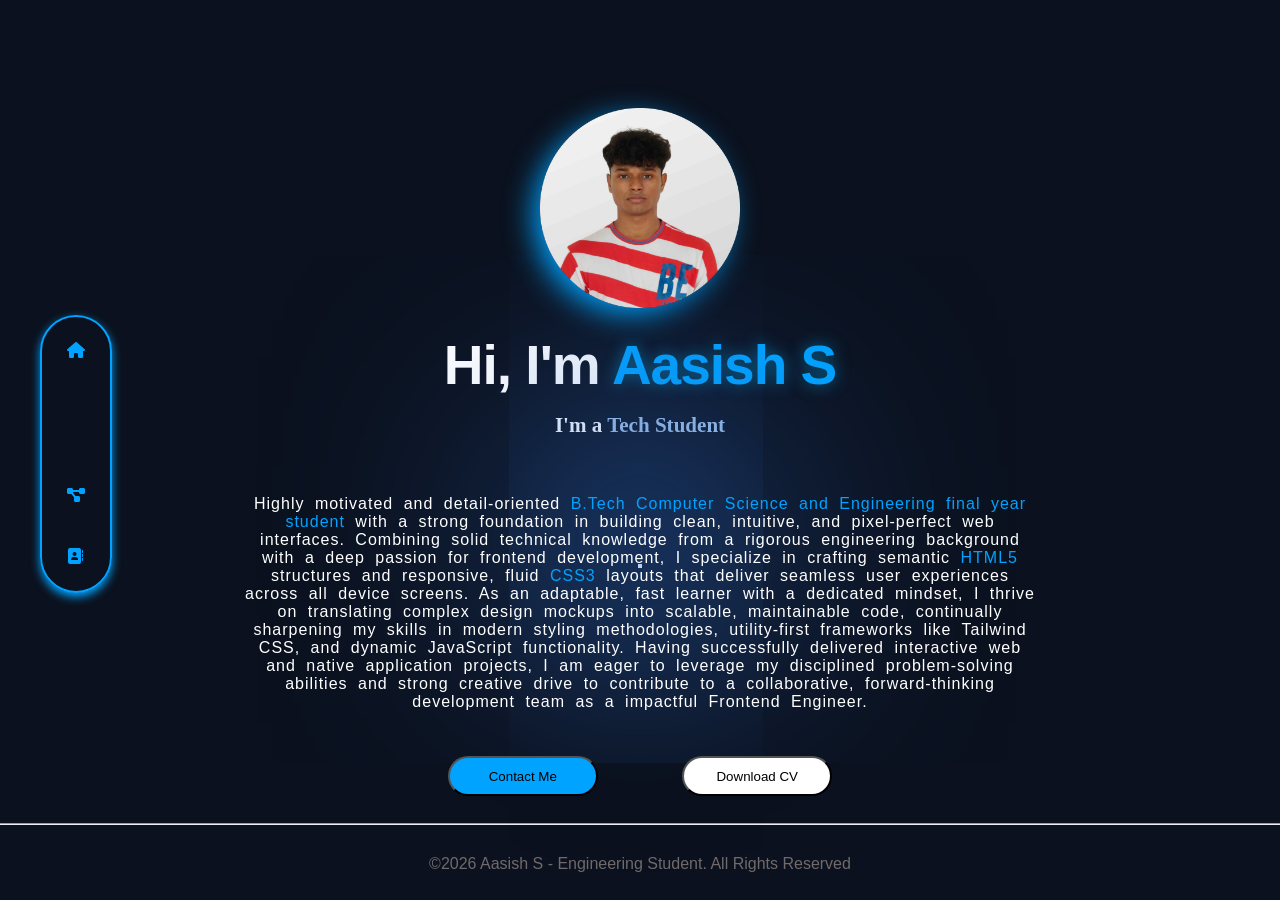
==== index.html @ 371acff0 "index" ====
<!DOCTYPE html>
<html>
    <link rel="stylesheet" href="style.css">
    <head>
        <title>Portfolio</title>
        <link rel="stylesheet" href="https://cdnjs.cloudflare.com/ajax/libs/font-awesome/4.7.0/css/font-awesome.min.css">
        <link rel="stylesheet" href="https://cdn-uicons.flaticon.com/uicons-regular-rounded/css/uicons-regular-rounded.css">
        <link rel="stylesheet"
      href="https://cdnjs.cloudflare.com/ajax/libs/font-awesome/6.7.2/css/all.min.css">
    </head>
    <body>
        <meta name="viewport" content="width=device-width, initial-scale=1.0">
        <div class="blue-effect">
            <h1></h1>
        </div>
        <div class="profile-pic">
            <img src="My Pic.png" alt="">      
        </div>
        <div class="name-box">
            <h1>Hi, I'm <span class="text-name">Aasish S</span></h1>
        </div>
        <div class="bio-main">
            <h3>I'm a <span class="tech-student">Tech Student</span></h3>
        </div>
        <div class="para-main">
           <p  style="text-align: center;">Highly motivated and detail-oriented <span>B.Tech Computer Science and Engineering final year student</span> with a strong foundation in building clean, intuitive, and pixel-perfect web interfaces. Combining solid technical knowledge from a rigorous engineering background with a deep passion for frontend development, I specialize in crafting semantic <span>HTML5</span> structures and responsive, fluid <span>CSS3</span> layouts that deliver seamless user experiences across all device screens. As an adaptable, fast learner with a dedicated mindset, I thrive on translating complex design mockups into scalable, maintainable code, continually sharpening my skills in modern styling methodologies, utility-first frameworks like Tailwind CSS, and dynamic JavaScript functionality. Having successfully delivered interactive web and native application projects, I am eager to leverage my disciplined problem-solving abilities and strong creative drive to contribute to a collaborative, forward-thinking development team as a impactful Frontend Engineer.</p>
        </div>
        <div class="nav-border">            
            <nav class="nav-link">
                <ul>
                    <li><a href="index.html"><i class="fa fa-home"></i></a></li>
                    <br></br>
                    <li><a href="about.html"><i class="fi fi-rr-info"></i></a></li>
                    <br></br>
                    <li><a href="skills.html"><i class="fi fi-rr-settings-sliders"></i></a></li>
                    <br></br>
                    <li><a href="projects.html"><i class="fa-solid fa-diagram-project"></i></a></li>
                    <br></br>
                    <li><a href="contact.html"><i class="fa-solid fa-address-book"></i></a></li>
                </ul>
            </nav>
        </div>
        <div class="home-btn">
            <a href="contact.html"><button class="contact-btn">Contact Me</button></a>
            <a href="CV.pdf" download="CV"><button class="CV-btn">Download CV</button></a>
        </div>
        
    </body>
    <footer>
        <hr class="footer-line">
        <p class="footer-p">©2026 Aasish S - Engineering Student. All Rights Reserved</p>
        <div class="footer-buttons">
            <a href="https://www.linkedin.com/in/aasish-s-b4b82b417/">
                <button class="footer-linkedin">
                    <img src="https://i.pinimg.com/1200x/f4/85/88/f48588a07aef40e7153461f6999df64c.jpg" alt="" width="40px"> 
                </button>
            </a>
            <a href="https://github.com/aasish-s2004">
                <button class="footer-github">
                    <img src="https://i.pinimg.com/736x/b6/ec/19/b6ec19ceacb23390aa66d2f101d0ddf6.jpg" alt="" width="37px"> 
                </button>
            </a>
        </div>
    </footer>
</html>
---- style.css ----
*{
    margin: 0%;
    padding: 0%;
    box-sizing: border-box;
}
body{
    background-color: #0b111e;
    color: #ffffff;
    font-family: sans-serif;
    height: 100vh;
    display: flex;
    flex-direction: column;
    justify-content: center;
    align-items: center;
    gap: 1rem;
}
.profile-pic{
    width: 200px;
    height: 200px;
    display: flex;
    justify-content: center;
    position: absolute;
    top: 12%;
    border-radius: 150px;
    box-shadow: #00a3ff -9px 8px 30px -3px;
}
.text-name{
    color: #00a3ff;
    text-shadow: 0 0 15px rgba(0, 163, 225, 0.6);
}
.name-box h1{
    font-size: 55px;
    letter-spacing: -1px;
}
.bio-main{
    font-family: 'Segoe UI';
    font-size: large;
    padding-bottom: 10px;
    margin-bottom: 100px;
}
.tech-student{
    color: #A2C2E8;
}
.para-main{
    position: absolute;
    font-size: 16px;
    top: 55%;
    display: flex;
    width: 800px;
     letter-spacing: 1px;
    word-spacing: 5px;

}
.para-main span{
    color: #00a3ff;
}
.home-btn{
    position: absolute;
    top: 84%;
    
}
.home-btn button{
    transition: 0.2s 0.2s;
}
.home-btn button:hover{
     filter: brightness(1.2);
    transform: scale(1.05);
    cursor: pointer;
}
.contact-btn{
    width: 150px;
    height: 40px;
    background-color: #00a3ff;
    border-radius: 40px;
}
.CV-btn{
       width: 150px;
    height: 40px;
    background-color: #ffffff;
    border-radius: 40px;
    margin-left: 80px;
}
.nav-link{
    position: fixed;
    left: 40px;
    top: 35%;
    border: 2px solid #00a3ff;
    text-decoration: none;
    list-style: none;
    border-radius: 50px;
    padding: 25px;
    box-shadow: 0px 4px 10px #00a3ff;
    transition: 0.1s 0.1s;
}
.nav-link:hover{
    filter: brightness(1.2);
    transform: scale(1.03);
}
.nav-link a{
    text-decoration: none;
     
}
.nav-link li{
    list-style: none;
    transition: 0.1s 0.1s;
    
}
.nav-link li:hover{
    filter: brightness(1.2);
    transform: scale(1.5);
}
.nav-link i{
    color: #00a3ff;
    
}
.nav-link ul{
    display: flex;
    flex-direction: column;
    gap: 0.2rem;
}
.nav-border{
    border: 2px solid white;
}
.my-skills{
    position: absolute;
    left: 38%;
    top: 5%;
    font-size: 32px;
}
.blue-skills{
    color: #00a3ff ;
}
.skill-para{
    width: 1200px;
    position: absolute;
    left: 38%;
    top: 15%;
    font-size: 20px;
    letter-spacing: 2px;
    word-spacing: 4px;
}
.skill-img{
    position: absolute;
    left: 10%;
     width: 500px;
    height: 600px;
    display: flex;
    justify-content: center;
}
.progress-bar{
    transition: width 0.4s;
    position: absolute;
    left: 38%;
    top: 32%;
    background-image: linear-gradient(145deg ,#101f35 0%, #070d16 100%);
    padding: 30px 30px 30px 30px;
    box-shadow: #2e6cca 1px 2px 8px 4px ;
    border-radius: 30px;
    
}
.progress-bar:hover{
    filter: brightness(1.2);
    transform: scale(1.01);
}
.html-perc{
    padding-left: 1115px;
}
.html-perc-css{
    padding-left: 1134px;
}
.skill-card-2{
    position: absolute;
    top: 66%;
    left: 38%;
    background-image: linear-gradient(145deg ,#101f35 0%, #070d16 100%);
    padding: 30px 1000px 30px 30px;
    box-shadow: #2e6cca 1px 2px 8px 4px ;
    border-radius: 30px;
}
.skill-card-2:hover{
    filter: brightness(1.2);
    transform: scale(1.01);
}
.skill-card-2 h1{
    font-family: 'Times New Roman', Times, serif;
    color: #2e6cca;
}
.skill-box-1{
    background-image: linear-gradient(145deg ,#101f35 0%, #070d16 100%);
    padding: 30px 30px 30px 30px;
    box-shadow: #2e6cca 1px 2px 8px 4px ;
    border-radius: 30px;
    margin-top: 20px;
}
.skill-box-1:hover{
    filter: brightness(1.2);
    transform: scale(1.01);
}
.skill-box-1 img{
    margin-left: 20px;
}
.skill-box-2{
    background-image: linear-gradient(145deg ,#101f35 0%, #070d16 100%);
    padding: 30px 180px 30px 30px;
    box-shadow: #2e6cca 1px 2px 8px 4px ;
    border-radius: 30px;
    position: absolute;
    top: 31%;
    left: 24%;
}
.skill-box-2:hover{
    filter: brightness(1.2);
    transform: scale(1.01);
}
.skill-box-2 ul{
    padding-left: 18px;
}
.skill-box-3{
     background-image: linear-gradient(145deg ,#101f35 0%, #070d16 100%);
    padding: 30px 380px 79px 30px;
    box-shadow: #2e6cca 1px 2px 8px 4px ;
    border-radius: 30px;
    position: absolute;
    top: 31%;
    left: 56%;
}
.skill-box-3:hover{
    filter: brightness(1.2);
    transform: scale(1.01);
}
.skill-box-3 img{
    position: absolute;
    left: 5%;

}
.skill-box-3 p{
    position: absolute;
    left: 16%;
    top: 55%;
}
.about-head{
    font-size: 30px;
    position: absolute;
    top: 5%;
    left: 55%;
    color: #00a3ff;
    text-shadow: 0px 0px 10px ;
}
.about-img{
    position: absolute;
    top: 5%;
    left: 10%;
     border: 1px solid rgba(0, 198, 225, 0.2);
    background-image: linear-gradient(145deg ,#101f35 0%, #070d16 100%);
    padding: 30px 60px 638px 60px;
    box-shadow: #2e6cca 1px 2px 8px 4px ;
    border-radius: 10px;
   
    
}
.about-img:hover{
     filter: brightness(1.2);
    transform: scale(1.05);
}
.about-img img{
    border-radius: 200px;
    box-shadow: #00a3ff -9px 8px 30px -3px;
}
.about-contact{
    position: absolute;
    left: 13%;
    top: 37%;
    font-family: Verdana, Geneva, Tahoma, sans-serif;
    font-size: 13px;
    color: #2e6cca;
}
.about-CV{
       width: 150px;
    height: 40px;
    background-color: #2e6cca;
    border-radius: 40px;
    position: absolute;
    top: 155%;
    left: 25%;
}
.about-CV:hover{
     filter: brightness(1.2);
    transform: scale(1.05);
    cursor: pointer;
}
.para-1{
    width: 600px;
    font-size: 18px;
    position: absolute;
    top: 18%;
    left: 31.5%;
    color: #ffffff;
    text-shadow: none;
    align-content: center;
    background-image: linear-gradient(145deg ,#101f35 0%, #070d16 100%);
    padding: 30px 30px 30px 30px;
    box-shadow: #2e6cca 1px 2px 8px 4px ;
    border-radius: 30px;
    letter-spacing: 0.5px;
    word-spacing: 1px;
    transition: 0.1s 0.1s ;
    
}
.para-1:hover{
     filter: brightness(1.2);
    transform: scale(1.05);
}
.para-2{
    width: 730px;
    font-size: 18px;
    position: absolute;
    top: 18%;
    left: 63%;
    color: #ffffff;
    text-shadow: none;
    align-content: center;
    background-image: linear-gradient(145deg ,#101f35 0%, #070d16 100%);
    padding: 30px 30px 30px 30px;
    box-shadow: #2e6cca 1px 2px 8px 4px ;
    border-radius: 30px;
    letter-spacing: 0.5px;
    word-spacing: 1px;
    transition: 0.1s 0.1s ;
}
.para-2:hover{
     filter: brightness(1.2);
    transform: scale(1.05);
}
.para-3{
    width: 730px;
    font-size: 18px;
    position: absolute;
    top: 65%;
    left: 63%;
    color: #ffffff;
    text-shadow: none;
    align-content: center;
    background-image: linear-gradient(145deg ,#101f35 0%, #070d16 100%);
    padding: 30px 30px 30px 30px;
    box-shadow: #2e6cca 1px 2px 8px 4px ;
    border-radius: 30px;
    letter-spacing: 0.5px;
    word-spacing: 1px;
    transition: 0.1s 0.1s ;
}
.para-3:hover{
     filter: brightness(1.2);
    transform: scale(1.05);
}
.para-blue{
    color: #00a3ff;
    text-decoration: underline;
}
.about-footer{
    position: absolute;
    top: 103%;
}
.snap-shot{
    position: absolute;
    left: 15%;
    top: 22%;
    border: 1px solid rgba(0, 198, 225, 0.2);
    background-image: linear-gradient(145deg ,#101f35 0%, #070d16 100%);
    padding: 30px 180px 550px 180px;
    box-shadow: #2e6cca 1px 2px 8px 4px ;
    transition: 0.2s 0.2s;
    border-radius: 30px;
}
.snap-shot:hover{
    filter: brightness(1.2);
    transform: scale(1.01);
}
.snap-shot button{
    transition: 0.2s 0.2s;
}
.snap-shot button:hover{
     filter: brightness(1.2);
    transform: scale(1.05);
    cursor: pointer;
}
.my-project{
    color: #00a3ff;
    font-size: 50px;
    text-shadow: 0px 0px 15px #2e6cca;
    position: absolute;
    top: 10%;
    left: 45%;
}
.white-project{
    color: #ffffff;
    text-shadow: 0px 0px 15px #ffffff;
}
.img-glr-dis{
    position: fixed;
    left: 43%;
    top: 30%;
    width: 800px;
    
}
.image-gallery{
    font-size: 30px;
    color: #00a3ff;
    border-radius: 250px;
}
.image-gallery img{
    border-radius: 250px;
    padding-top: 5px;
    border: solid #363941;
    box-shadow: 0px 4px 25px #ffffff ;
}
.img-glr-dis{
    position: absolute;
    width: 560px;
    left: 18%;
    top: 65%;
}
.img-glr-dis h2{
    color: #00a3ff;
    font-size: 35px;
    position: absolute;
    left: 26%;
    top: -16%;
}
.img-glr-dis p{
    font-size: 15px;
    color: #A2C2E8;
    font-size: 18px;
    word-spacing: 3px;
    letter-spacing: 1px;
    justify-content: center;
}
.DIS{
    position: absolute;
    left: 55%;
    top: 22%;
     border: 1px solid rgba(0, 198, 225, 0.2);
    background-image: linear-gradient(145deg ,#101f35 0%, #070d16 100%);
    padding: 30px 180px 550px 180px;
    box-shadow: #2e6cca 1px 2px 8px 4px ;
    transition: 0.2s 0.2s;
    border-radius: 30px;
}
.DIS:hover{
    filter: brightness(1.2);
    transform: scale(1.01);
}
.DIS button{
    transition: 0.2s 0.2s;
}
.DIS button:hover{
     filter: brightness(1.2);
    transform: scale(1.05);
    cursor: pointer;
}
.dis-dis{
    position: absolute;
    width: 560px;
    left: 58%;
    top: 65%;
    
}
.DIS-img{
    border-radius: 250px;
    box-shadow: 0px 4px 25px #ffffff ;
}
.DIS-img img{
    border-radius: 250px;
}
.dis-dis h2{
    color: #00a3ff;
    font-size: 35px;
    position: absolute;
    left: 18%;
    top: -15%;
}
.dis-dis p{
    font-size: 15px;
    color: #A2C2E8;
    font-size: 18px;
    word-spacing: 3px;
    letter-spacing: 1px;
    align-content: center;
    
}
.contact-head{
    position: absolute;
    top: 6%;
    font-size: 21px;
    font-family: 'Gill Sans', 'Gill Sans MT', Calibri, 'Trebuchet MS', sans-serif;
     text-shadow: 0px 0px 15px #ffffff;
}
.contact-head span{
    color: #00a3ff;
    text-shadow: 0px 0px 15px #2e6cca;
}
.contact-form{
    position: absolute;
    left: 10%;
    top: 20%;
    border: solid #00a3ff 2px;
    border-radius: 15px;
    box-shadow: 0px 0px 8px #00a3ff;
    padding: 43px;
    width: 1050px;
    height: 700px;
}
.contact-form input{
    width: 950px;
    height: 45px;
    border: solid #00a3ff;
    border-width: 1px;
    border-radius: 8px;
    background-color: #0b111e;
}
.input-statement{
    size: 30px;
    width: 400px;
    height: 100px;
    
}
.contact-form button{
    height: 45px;
    width: 160px;
    border-radius: 30px;
    color: #ffffff;
    background-color: #00a3ff;
    margin: 16px 10px 20px 790px;
}
.contact-form button:hover{
    filter: brightness(1.2);
    transform: scale(1.05);
    cursor: pointer;
}
textarea{
    border: solid #00a3ff 1px;
    background-color: transparent;
    border-radius: 8px;
    color: #706a6a;
    font-size: 16px;
    width: 950px;
    height: 280px;
    padding-left: 20px;
    padding-top: 15px;
}
.map-main{
    position: absolute;
    left: 67.4%;
    top: 20%;
    border: solid #00a3ff 2px;
    box-shadow: #00a3ff 0px 0px 10px;
}
.map-main img{
    transition: 0.2s 0.2s;
}
.map-main img:hover{
    filter: brightness(1.2);
    transform: scale(1.05);
    cursor: pointer;
}
.contact-link-btns{
    position: absolute;
    font-family: 'Segoe UI', Tahoma, Geneva, Verdana, sans-serif;
    font-size: 10px;
    left: 67.4%;
    top: 60%;
    
}
.table-links{
    position: absolute;
    left: 67.4%;
    top: 65%;
    box-shadow: #00a3ff 0px 0px 10px;
}
.table-links img{
    transition: 0.2s 0.2s;
}
.table-links img:hover{
    filter: brightness(1.2);
    transform: scale(1.05);
    cursor: pointer;
}
input{
    color: #ffffff;
    font-size: 18px;
    padding-left: 10px;
}
footer{
    position: absolute;
    top: 95%;
    
}
.footer-line{
    width: 800%;
    position: absolute;
    top: -180% ;
    left: -500%;
    
}
.footer-p{
    color: #706a6a;
}
.footer-linkedin{
    position: absolute;
    left: -185%;
    top: -40%;
    border-radius: 500px;
    background-color: #070d16;
    border: -10px;
}
.footer-linkedin img{
    border-radius: 500px;
    background-color: #070d16;
}
.footer-linkedin:hover{
    filter: brightness(1.2);
    transform: scale(1.05);
    cursor: pointer;
}
.footer-github{
    position: absolute;
    left: -170%;
    top: -40%;
    border-radius: 500px;
    background-color: #070d16;
    border: -10px;
}
.footer-github img{
    border-radius: 500px;
    background-color: #070d16;
}
.footer-github:hover{
    filter: brightness(1.2);
    transform: scale(1.05);
    cursor: pointer;
}
.home-f{
     width: 150px;
    height: 40px;
    background-color: #00a3ff;
    border-radius: 40px;
    position: absolute;
    left: 250%;
    top: -41%;
}
.home-f:hover{
    filter: brightness(1.2);
    transform: scale(1.05);
    cursor: pointer;
}
.project-footer{
    position: absolute;
    top: 120%;
}
.contact-footer{
    position: absolute;
    top: 100%;
}
.skill-footer{
    position: absolute;
    top: 105%;
}
.blue-effect{
    color: #00a3ff;
    box-shadow: #2e6cca 0px 0px 500px 100px;
    position: absolute;
    top: 60%;
}
@media (max-width: 768px) {

    /* ── Body: stack vertically, no centering tricks ── */
    body {
        height: auto;
        min-height: 100vh;
        display: block;
        padding: 70px 16px 100px;
        overflow-x: hidden;
    }

    /* ── Side nav → top bar ── */
    .nav-link {
        position: fixed;
        left: 0;
        top: 0;
        right: 0;
        width: 100%;
        border-radius: 0;
        border: none;
        border-bottom: 2px solid #00a3ff;
        padding: 10px 20px;
        display: flex;
        justify-content: center;
        transform: none;
        box-shadow: 0 2px 10px #00a3ff;
        background-color: #0b111e;
        z-index: 1000;
    }
    .nav-link ul {
        flex-direction: row;
        gap: 28px;
        justify-content: center;
    }
    .nav-link li:hover {
        transform: scale(1.3);
    }
    .nav-link i {
        font-size: 20px;
    }
    .nav-border { display: contents; }

    /* ══════════════════════════════
       HOME PAGE
    ══════════════════════════════ */
    .blue-effect {
        display: none;
    }
    .profile-pic {
        position: relative;
        top: auto;
        width: 160px;
        height: 160px;
        margin: 0 auto 16px;
    }
    .name-box {
        position: relative;
        top: auto;
        text-align: center;
        margin-bottom: 6px;
    }
    .name-box h1 {
        font-size: 32px;
    }
    .bio-main {
        position: relative;
        top: auto;
        text-align: center;
        margin-bottom: 14px;
        font-size: 16px;
    }
    .para-main {
        position: relative;
        top: auto;
        width: 100%;
        font-size: 15px;
        letter-spacing: 0.3px;
        word-spacing: 2px;
        text-align: left;
        margin-bottom: 24px;
    }
    .home-btn {
        position: relative;
        top: auto;
        display: flex;
        justify-content: center;
        gap: 16px;
        margin-bottom: 20px;
    }
    .contact-btn, .CV-btn {
        width: 145px;
        height: 44px;
        font-size: 15px;
    }
    .CV-btn {
        margin-left: 0;
    }

    /* ══════════════════════════════
       ABOUT PAGE
    ══════════════════════════════ */
    .about-head {
        position: relative;
        top: auto;
        left: auto;
        text-align: center;
        font-size: 24px;
        margin-bottom: 16px;
    }
    .about-img {
        position: relative;
        top: auto;
        left: auto;
        width: 100%;
        padding: 20px;
        margin-bottom: 16px;
        text-align: center;
    }
    .about-img img {
        width: 140px;
        height: 140px;
        object-fit: cover;
    }
    .about-contact {
        position: relative;
        top: auto;
        left: auto;
        margin-top: 16px;
        font-size: 12px;
        text-align: left;
    }
    .about-CV {
        position: relative;
        top: auto;
        left: auto;
        margin-top: 14px;
        display: block;
    }
    .para-1, .para-2, .para-3 {
        position: relative;
        top: auto;
        left: auto;
        width: 100%;
        font-size: 14px;
        margin-bottom: 16px;
    }
    .about-footer {
        position: relative;
        top: auto;
        margin-top: 30px;
    }

    /* ══════════════════════════════
       SKILLS PAGE
    ══════════════════════════════ */
    .my-skills {
        position: relative;
        top: auto;
        left: auto;
        font-size: 24px;
        margin-bottom: 10px;
        text-align: center;
    }
    .skill-para {
        position: relative;
        top: auto;
        left: auto;
        width: 100%;
        font-size: 14px;
        letter-spacing: 0.5px;
        word-spacing: 2px;
        margin-bottom: 16px;
    }
    .skill-img {
        position: relative;
        top: auto;
        left: auto;
        width: 100%;
        height: auto;
        justify-content: center;
        margin-bottom: 16px;
    }
    .skill-img img {
        width: 100%;
        max-width: 300px;
        height: auto;
        display: block;
        margin: 0 auto;
    }
    .progress-bar {
        position: relative;
        top: auto;
        left: auto;
        width: 100%;
        margin-bottom: 16px;
    }
    .progress-bar progress {
        width: 100% !important;
    }
    .html-perc, .html-perc-css {
        padding-left: 0;
        float: right;
    }
    .skill-card-2 {
        position: relative;
        top: auto;
        left: auto;
        width: 100%;
        padding: 20px;
        margin-bottom: 16px;
    }
    .skill-box-2 {
        position: relative;
        top: auto;
        left: auto;
        width: 100%;
        padding: 20px;
        margin-top: 16px;
    }
    .skill-box-3 {
        position: relative;
        top: auto;
        left: auto;
        width: 100%;
        padding: 20px;
        margin-top: 16px;
    }
    .skill-box-3 img {
        position: relative;
        left: auto;
    }
    .skill-box-3 p {
        position: relative;
        top: auto;
        left: auto;
        margin-top: 8px;
    }
    .skill-footer {
        position: relative;
        top: auto;
        margin-top: 30px;
    }

    /* ══════════════════════════════
       PROJECTS PAGE
    ══════════════════════════════ */
    .my-project {
        position: relative;
        top: auto;
        left: auto;
        font-size: 28px;
        text-align: center;
        display: block;
        margin-bottom: 20px;
    }
    .snap-shot {
        position: relative;
        top: auto;
        left: auto;
        width: 100%;
        padding: 20px;
        margin-bottom: 12px;
        text-align: center;
    }
    .snap-shot button img,
    .DIS button img {
        width: 100%;
        max-width: 280px;
        height: auto;
        border-radius: 16px;
    }
    .img-glr-dis {
        position: relative;
        top: auto;
        left: auto;
        width: 100%;
        margin-bottom: 24px;
    }
    .img-glr-dis h2 {
        position: relative;
        top: auto;
        left: auto;
        font-size: 22px;
        margin-bottom: 10px;
    }
    .img-glr-dis p {
        font-size: 14px;
    }
    .DIS {
        position: relative;
        top: auto;
        left: auto;
        width: 100%;
        padding: 20px;
        margin-bottom: 12px;
        text-align: center;
    }
    .dis-dis {
        position: relative;
        top: auto;
        left: auto;
        width: 100%;
        margin-bottom: 24px;
    }
    .dis-dis h2 {
        position: relative;
        top: auto;
        left: auto;
        font-size: 22px;
        margin-bottom: 10px;
    }
    .dis-dis p {
        font-size: 14px;
    }
    .project-footer {
        position: relative;
        top: auto;
        margin-top: 30px;
    }

    /* ══════════════════════════════
       CONTACT PAGE
    ══════════════════════════════ */
    .contact-head {
        position: relative;
        top: auto;
        font-size: 18px;
        text-align: center;
        margin-bottom: 16px;
    }
    .contact-form {
        position: relative;
        top: auto;
        left: auto;
        width: 100%;
        height: auto;
        padding: 20px;
        margin-bottom: 24px;
    }
    .contact-form input {
        width: 100%;
    }
    textarea {
        width: 100%;
    }
    .contact-form button {
        margin: 16px auto 0;
        display: block;
        width: 140px;
    }
    .map-main {
        position: relative;
        top: auto;
        left: auto;
        width: 100%;
        margin-bottom: 16px;
    }
    .map-main img {
        width: 100%;
        height: auto;
    }
    .contact-link-btns {
        position: relative;
        top: auto;
        left: auto;
        font-size: 14px;
        margin-bottom: 10px;
    }
    .table-links {
        position: relative;
        top: auto;
        left: auto;
        width: 100%;
        margin-bottom: 16px;
    }
    .table-links img {
        width: 100%;
        height: auto;
    }
    .contact-footer {
        position: relative;
        top: auto;
        margin-top: 30px;
    }

    /* ══════════════════════════════
       FOOTER (all pages)
    ══════════════════════════════ */
    footer {
        position: relative;
        top: auto;
        width: 100%;
        font-size: 11px;
        text-align: center;
        padding: 20px 16px -50px 0px;
    }
    .footer-line {
        position: relative;
        top: auto;
        left: auto;
        width: 100%;
        margin-bottom: 10px;
    }
    .footer-linkedin {
        position: relative;
        top: auto;
        left: auto;
        display: inline-block;
        margin: 8px 4px 0;
    }
    .footer-github {
        position: relative;
        top: auto;
        left: auto;
        display: inline-block;
        margin: 8px 4px 0;
    }
    .home-f {
        position: relative;
        top: auto;
        left: auto;
        display: inline-block;
        margin-top: 10px;
    }
}

/* ── Extra small screens (phones) ── */
@media (max-width: 480px) {
    .name-box h1 {
        font-size: 30px;
    }
    .profile-pic {
        width: 160px;
        height: 160px;
    }
    .bio-main {
        font-size: 16px;
    }
    .para-main {
        font-size: 14px;
    }
    .contact-btn, .CV-btn {
        width: 140px;
        height: 42px;
        font-size: 14px;
    }
}
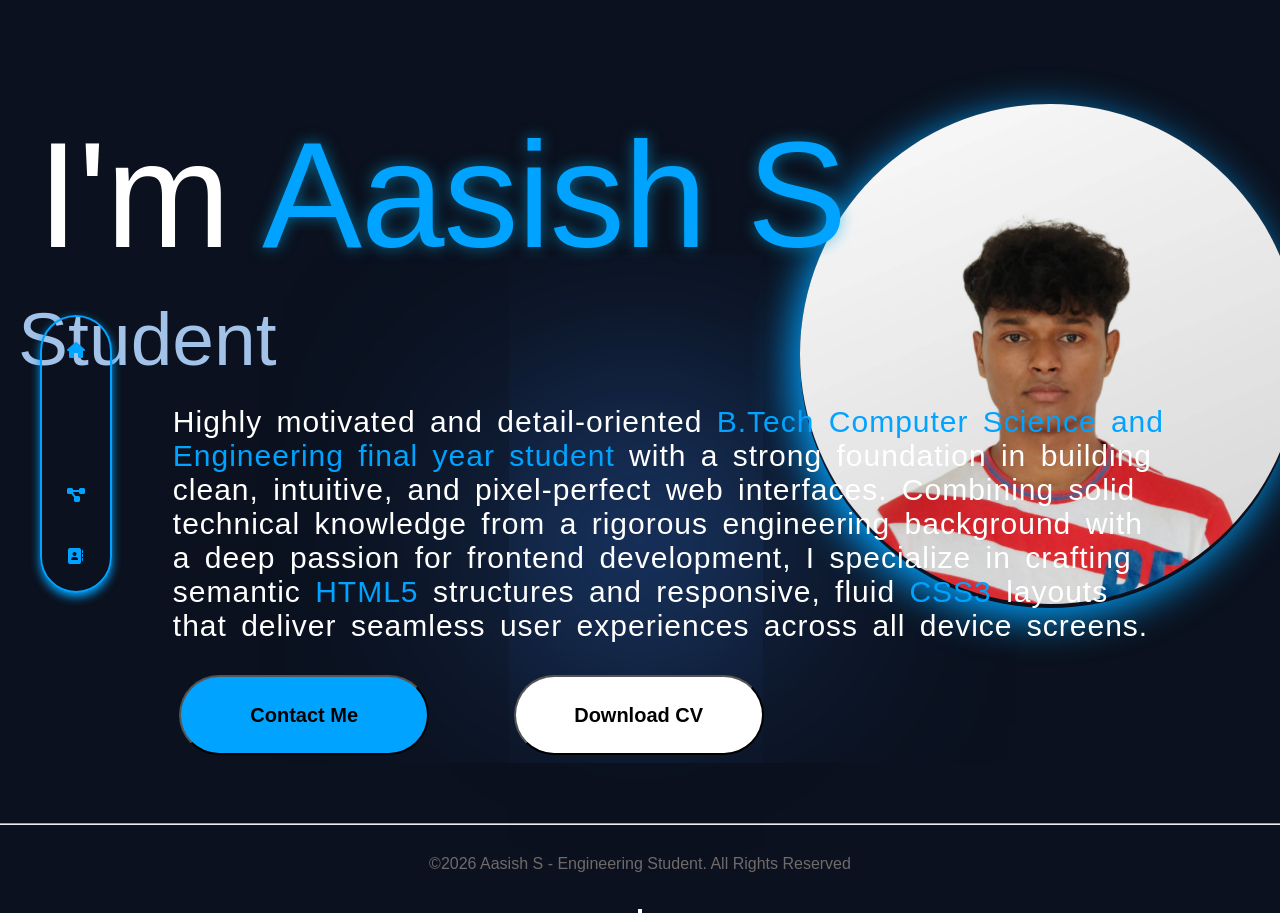
==== commit e5d67e90: "new" ====
--- a/index.html
+++ b/index.html
@@ -14,16 +14,16 @@
             <h1></h1>
         </div>
         <div class="profile-pic">
-            <img src="My Pic.png" alt="">      
+            <img src="My Pic.png" alt="" style="width: 500px; border-radius: 1000px;">      
         </div>
         <div class="name-box">
-            <h1>Hi, I'm <span class="text-name">Aasish S</span></h1>
+            <h1 >Hi, I'm <span class="text-name">Aasish S</span></h1>
         </div>
         <div class="bio-main">
-            <h3>I'm a <span class="tech-student">Tech Student</span></h3>
+            <h3 style="font-size: 75px; position: relative; top: -460%;"><span class="tech-student">Tech Student</span></h3>
         </div>
         <div class="para-main">
-           <p  style="text-align: center;">Highly motivated and detail-oriented <span>B.Tech Computer Science and Engineering final year student</span> with a strong foundation in building clean, intuitive, and pixel-perfect web interfaces. Combining solid technical knowledge from a rigorous engineering background with a deep passion for frontend development, I specialize in crafting semantic <span>HTML5</span> structures and responsive, fluid <span>CSS3</span> layouts that deliver seamless user experiences across all device screens. As an adaptable, fast learner with a dedicated mindset, I thrive on translating complex design mockups into scalable, maintainable code, continually sharpening my skills in modern styling methodologies, utility-first frameworks like Tailwind CSS, and dynamic JavaScript functionality. Having successfully delivered interactive web and native application projects, I am eager to leverage my disciplined problem-solving abilities and strong creative drive to contribute to a collaborative, forward-thinking development team as a impactful Frontend Engineer.</p>
+           <p style=" font-size: 30px; font-family: 'Gill Sans', 'Gill Sans MT', Calibri, 'Trebuchet MS', sans-serif; ">Highly motivated and detail-oriented <span>B.Tech Computer Science and Engineering final year student</span> with a strong foundation in building clean, intuitive, and pixel-perfect web interfaces. Combining solid technical knowledge from a rigorous engineering background with a deep passion for frontend development, I specialize in crafting semantic <span>HTML5</span> structures and responsive, fluid <span>CSS3</span> layouts that deliver seamless user experiences across all device screens. </p>
         </div>
         <div class="nav-border">            
             <nav class="nav-link">
@@ -41,8 +41,8 @@
             </nav>
         </div>
         <div class="home-btn">
-            <a href="contact.html"><button class="contact-btn">Contact Me</button></a>
-            <a href="CV.pdf" download="CV"><button class="CV-btn">Download CV</button></a>
+            <a href="contact.html"><button style="width: 250px; height: 80px; font-size: 20px; font-weight: 700;" class="contact-btn">Contact Me</button></a>
+            <a href="CV.pdf" download="CV"><button style="width: 250px; height: 80px; font-size: 20px; font-weight: 700;" class="CV-btn">Download CV</button></a>
         </div>
         
     </body>
--- a/style.css
+++ b/style.css
@@ -15,22 +15,24 @@
     gap: 1rem;
 }
 .profile-pic{
-    width: 200px;
-    height: 200px;
-    display: flex;
-    justify-content: center;
-    position: absolute;
-    top: 12%;
-    border-radius: 150px;
-    box-shadow: #00a3ff -9px 8px 30px -3px;
+    position: relative;
+    top: 13%;
+    left: 32%;
+    box-shadow: #00a3ff -8px 10px 40px 0px;
+    border-radius: 1000px;
 }
 .text-name{
     color: #00a3ff;
     text-shadow: 0 0 15px rgba(0, 163, 225, 0.6);
 }
 .name-box h1{
-    font-size: 55px;
+    font-size: 150px;
+    font-family: 'Segoe UI', Tahoma, Geneva, Verdana, sans-serif ;
     letter-spacing: -1px;
+    font-weight: 400;
+    position: relative;
+    top: -230%;
+    left: -30%;
 }
 .bio-main{
     font-family: 'Segoe UI';
@@ -40,13 +42,18 @@
 }
 .tech-student{
     color: #A2C2E8;
+    position: relative;
+    left: -133%;
+    font-family: 'Segoe UI', Tahoma, Geneva, Verdana, sans-serif;
+    font-weight: 400;
 }
 .para-main{
     position: absolute;
-    font-size: 16px;
-    top: 55%;
+    font-size: 20px;
+    top: 45%;
+    left: 13.5%;
     display: flex;
-    width: 800px;
+    width: 1000px;
      letter-spacing: 1px;
     word-spacing: 5px;
 
@@ -56,7 +63,8 @@
 }
 .home-btn{
     position: absolute;
-    top: 84%;
+    top: 75%;
+    left: 14%;
     
 }
 .home-btn button{
@@ -275,13 +283,15 @@
     color: #2e6cca;
 }
 .about-CV{
-       width: 150px;
-    height: 40px;
+    width: 200px;
+    height: 60px;
+    font-size: 20px;
+    font-weight: 550;
     background-color: #2e6cca;
     border-radius: 40px;
     position: absolute;
-    top: 155%;
-    left: 25%;
+    top: 125%;
+    left: 10%;
 }
 .about-CV:hover{
      filter: brightness(1.2);
@@ -335,7 +345,7 @@
     width: 730px;
     font-size: 18px;
     position: absolute;
-    top: 65%;
+    top: 60%;
     left: 63%;
     color: #ffffff;
     text-shadow: none;
@@ -385,11 +395,11 @@
 }
 .my-project{
     color: #00a3ff;
-    font-size: 50px;
+    font-size: 70px;
     text-shadow: 0px 0px 15px #2e6cca;
     position: absolute;
-    top: 10%;
-    left: 45%;
+    top: 7%;
+    left: 42%;
 }
 .white-project{
     color: #ffffff;
@@ -403,7 +413,7 @@
     
 }
 .image-gallery{
-    font-size: 30px;
+    font-size: 35px;
     color: #00a3ff;
     border-radius: 250px;
 }
@@ -670,450 +680,579 @@
     position: absolute;
     top: 60%;
 }
-@media (max-width: 768px) {
-
-    /* ── Body: stack vertically, no centering tricks ── */
-    body {
-        height: auto;
-        min-height: 100vh;
-        display: block;
-        padding: 70px 16px 100px;
-        overflow-x: hidden;
-    }
-
-    /* ── Side nav → top bar ── */
-    .nav-link {
-        position: fixed;
-        left: 0;
-        top: 0;
-        right: 0;
-        width: 100%;
-        border-radius: 0;
-        border: none;
-        border-bottom: 2px solid #00a3ff;
-        padding: 10px 20px;
-        display: flex;
-        justify-content: center;
-        transform: none;
-        box-shadow: 0 2px 10px #00a3ff;
-        background-color: #0b111e;
-        z-index: 1000;
-    }
-    .nav-link ul {
-        flex-direction: row;
-        gap: 28px;
-        justify-content: center;
-    }
-    .nav-link li:hover {
-        transform: scale(1.3);
-    }
-    .nav-link i {
-        font-size: 20px;
-    }
-    .nav-border { display: contents; }
-
-    /* ══════════════════════════════
-       HOME PAGE
-    ══════════════════════════════ */
-    .blue-effect {
-        display: none;
-    }
-    .profile-pic {
-        position: relative;
-        top: auto;
-        width: 160px;
-        height: 160px;
-        margin: 0 auto 16px;
-    }
-    .name-box {
-        position: relative;
-        top: auto;
-        text-align: center;
-        margin-bottom: 6px;
-    }
-    .name-box h1 {
-        font-size: 32px;
-    }
-    .bio-main {
-        position: relative;
-        top: auto;
-        text-align: center;
-        margin-bottom: 14px;
-        font-size: 16px;
-    }
-    .para-main {
-        position: relative;
-        top: auto;
-        width: 100%;
-        font-size: 15px;
-        letter-spacing: 0.3px;
-        word-spacing: 2px;
-        text-align: left;
-        margin-bottom: 24px;
-    }
-    .home-btn {
-        position: relative;
-        top: auto;
-        display: flex;
-        justify-content: center;
-        gap: 16px;
-        margin-bottom: 20px;
-    }
-    .contact-btn, .CV-btn {
-        width: 145px;
-        height: 44px;
-        font-size: 15px;
-    }
-    .CV-btn {
-        margin-left: 0;
-    }
-
-    /* ══════════════════════════════
-       ABOUT PAGE
-    ══════════════════════════════ */
-    .about-head {
-        position: relative;
-        top: auto;
-        left: auto;
-        text-align: center;
-        font-size: 24px;
-        margin-bottom: 16px;
-    }
-    .about-img {
-        position: relative;
-        top: auto;
-        left: auto;
-        width: 100%;
-        padding: 20px;
-        margin-bottom: 16px;
-        text-align: center;
-    }
-    .about-img img {
-        width: 140px;
-        height: 140px;
-        object-fit: cover;
-    }
-    .about-contact {
-        position: relative;
-        top: auto;
-        left: auto;
-        margin-top: 16px;
-        font-size: 12px;
-        text-align: left;
-    }
-    .about-CV {
-        position: relative;
-        top: auto;
-        left: auto;
-        margin-top: 14px;
-        display: block;
-    }
-    .para-1, .para-2, .para-3 {
-        position: relative;
-        top: auto;
-        left: auto;
-        width: 100%;
-        font-size: 14px;
-        margin-bottom: 16px;
-    }
-    .about-footer {
-        position: relative;
-        top: auto;
-        margin-top: 30px;
-    }
-
-    /* ══════════════════════════════
-       SKILLS PAGE
-    ══════════════════════════════ */
-    .my-skills {
-        position: relative;
-        top: auto;
-        left: auto;
-        font-size: 24px;
-        margin-bottom: 10px;
-        text-align: center;
-    }
-    .skill-para {
-        position: relative;
-        top: auto;
-        left: auto;
-        width: 100%;
-        font-size: 14px;
-        letter-spacing: 0.5px;
-        word-spacing: 2px;
-        margin-bottom: 16px;
-    }
-    .skill-img {
-        position: relative;
-        top: auto;
-        left: auto;
-        width: 100%;
-        height: auto;
-        justify-content: center;
-        margin-bottom: 16px;
-    }
-    .skill-img img {
-        width: 100%;
-        max-width: 300px;
-        height: auto;
-        display: block;
-        margin: 0 auto;
-    }
-    .progress-bar {
-        position: relative;
-        top: auto;
-        left: auto;
-        width: 100%;
-        margin-bottom: 16px;
-    }
-    .progress-bar progress {
-        width: 100% !important;
-    }
-    .html-perc, .html-perc-css {
-        padding-left: 0;
-        float: right;
-    }
-    .skill-card-2 {
-        position: relative;
-        top: auto;
-        left: auto;
-        width: 100%;
-        padding: 20px;
-        margin-bottom: 16px;
-    }
-    .skill-box-2 {
-        position: relative;
-        top: auto;
-        left: auto;
-        width: 100%;
-        padding: 20px;
-        margin-top: 16px;
-    }
-    .skill-box-3 {
-        position: relative;
-        top: auto;
-        left: auto;
-        width: 100%;
-        padding: 20px;
-        margin-top: 16px;
-    }
-    .skill-box-3 img {
-        position: relative;
-        left: auto;
-    }
-    .skill-box-3 p {
-        position: relative;
-        top: auto;
-        left: auto;
-        margin-top: 8px;
-    }
-    .skill-footer {
-        position: relative;
-        top: auto;
-        margin-top: 30px;
-    }
-
-    /* ══════════════════════════════
-       PROJECTS PAGE
-    ══════════════════════════════ */
-    .my-project {
-        position: relative;
-        top: auto;
-        left: auto;
-        font-size: 28px;
-        text-align: center;
-        display: block;
-        margin-bottom: 20px;
-    }
-    .snap-shot {
-        position: relative;
-        top: auto;
-        left: auto;
-        width: 100%;
-        padding: 20px;
-        margin-bottom: 12px;
-        text-align: center;
-    }
-    .snap-shot button img,
-    .DIS button img {
-        width: 100%;
-        max-width: 280px;
-        height: auto;
-        border-radius: 16px;
-    }
-    .img-glr-dis {
-        position: relative;
-        top: auto;
-        left: auto;
-        width: 100%;
-        margin-bottom: 24px;
-    }
-    .img-glr-dis h2 {
-        position: relative;
-        top: auto;
-        left: auto;
-        font-size: 22px;
-        margin-bottom: 10px;
-    }
-    .img-glr-dis p {
-        font-size: 14px;
-    }
-    .DIS {
-        position: relative;
-        top: auto;
-        left: auto;
-        width: 100%;
-        padding: 20px;
-        margin-bottom: 12px;
-        text-align: center;
-    }
-    .dis-dis {
-        position: relative;
-        top: auto;
-        left: auto;
-        width: 100%;
-        margin-bottom: 24px;
-    }
-    .dis-dis h2 {
-        position: relative;
-        top: auto;
-        left: auto;
-        font-size: 22px;
-        margin-bottom: 10px;
-    }
-    .dis-dis p {
-        font-size: 14px;
-    }
-    .project-footer {
-        position: relative;
-        top: auto;
-        margin-top: 30px;
-    }
-
-    /* ══════════════════════════════
-       CONTACT PAGE
-    ══════════════════════════════ */
-    .contact-head {
-        position: relative;
-        top: auto;
-        font-size: 18px;
-        text-align: center;
-        margin-bottom: 16px;
-    }
-    .contact-form {
-        position: relative;
-        top: auto;
-        left: auto;
-        width: 100%;
-        height: auto;
-        padding: 20px;
-        margin-bottom: 24px;
-    }
-    .contact-form input {
-        width: 100%;
-    }
-    textarea {
-        width: 100%;
-    }
-    .contact-form button {
-        margin: 16px auto 0;
-        display: block;
-        width: 140px;
-    }
-    .map-main {
-        position: relative;
-        top: auto;
-        left: auto;
-        width: 100%;
-        margin-bottom: 16px;
-    }
-    .map-main img {
-        width: 100%;
-        height: auto;
-    }
-    .contact-link-btns {
-        position: relative;
-        top: auto;
-        left: auto;
-        font-size: 14px;
-        margin-bottom: 10px;
-    }
-    .table-links {
-        position: relative;
-        top: auto;
-        left: auto;
-        width: 100%;
-        margin-bottom: 16px;
-    }
-    .table-links img {
-        width: 100%;
-        height: auto;
-    }
-    .contact-footer {
-        position: relative;
-        top: auto;
-        margin-top: 30px;
-    }
-
-    /* ══════════════════════════════
-       FOOTER (all pages)
-    ══════════════════════════════ */
-    footer {
-        position: relative;
-        top: auto;
-        width: 100%;
-        font-size: 11px;
-        text-align: center;
-        padding: 20px 16px -50px 0px;
-    }
-    .footer-line {
-        position: relative;
-        top: auto;
-        left: auto;
-        width: 100%;
-        margin-bottom: 10px;
-    }
-    .footer-linkedin {
-        position: relative;
-        top: auto;
-        left: auto;
-        display: inline-block;
-        margin: 8px 4px 0;
-    }
-    .footer-github {
-        position: relative;
-        top: auto;
-        left: auto;
-        display: inline-block;
-        margin: 8px 4px 0;
-    }
-    .home-f {
-        position: relative;
-        top: auto;
-        left: auto;
-        display: inline-block;
-        margin-top: 10px;
-    }
-}
-
-/* ── Extra small screens (phones) ── */
-@media (max-width: 480px) {
-    .name-box h1 {
-        font-size: 30px;
-    }
-    .profile-pic {
-        width: 160px;
-        height: 160px;
-    }
-    .bio-main {
-        font-size: 16px;
-    }
-    .para-main {
-        font-size: 14px;
-    }
-    .contact-btn, .CV-btn {
-        width: 140px;
-        height: 42px;
-        font-size: 14px;
-    }
-}
+.mobile-project-info {
+    display: none;
+}
+@media (max-width: 900px) {
+  body {
+    display: block !important;
+    height: auto !important;
+    min-height: 100vh;
+    padding: 0 !important;
+    overflow-x: hidden;
+  }
+  .nav-border {
+    display: block !important;
+    width: 100%;
+  }
+  .nav-link {
+    position: fixed !important;
+    top: 0 !important;
+    left: 0 !important;
+    right: 0 !important;
+    width: 100% !important;
+    border-radius: 0 !important;
+    border: none !important;
+    border-bottom: 2px solid #00a3ff !important;
+    padding: 10px 20px !important;
+    box-shadow: 0 3px 12px rgba(0,163,255,0.4) !important;
+    background-color: #0b111e !important;
+    z-index: 9999 !important;
+    transform: none !important;
+    top: 0 !important;
+  }
+  .nav-link ul {
+    flex-direction: row !important;
+    gap: 0 !important;
+    justify-content: space-around !important;
+    align-items: center !important;
+    width: 100% !important;
+    padding: 0 !important;
+  }
+  .nav-link ul br { display: none !important; }
+  .nav-link li {
+    margin: 0 !important;
+    padding: 6px 10px !important;
+  }
+  .nav-link i { font-size: 22px !important; }
+  .nav-link li:hover { transform: scale(1.25) !important; }
+  .blue-effect { display: none !important; }
+  body > *:not(.nav-border):not(footer) {
+    position: relative !important;
+    top: auto !important;
+    left: auto !important;
+    right: auto !important;
+    bottom: auto !important;
+    transform: none !important;
+  }
+  .profile-pic {
+    position: relative !important;
+    top: auto !important; left: auto !important;
+    width: 150px !important;
+    height: 150px !important;
+    margin: 80px auto 16px !important;
+    display: block !important;
+    box-shadow: #00a3ff -6px 8px 30px 0px !important;
+    border-radius: 50% !important;
+  }
+  .profile-pic img {
+    width: 150px !important;
+    height: 150px !important;
+    object-fit: cover !important;
+    border-radius: 50% !important;
+    display: block !important;
+  }
+
+  .name-box {
+    position: relative !important;
+    top: auto !important; left: auto !important;
+    text-align: center !important;
+    padding: 0 16px 8px !important;
+  }
+  .name-box h1 {
+    font-size: clamp(28px, 8vw, 48px) !important;
+    top: auto !important; left: auto !important;
+    letter-spacing: 0 !important;
+  }
+
+  .bio-main {
+    position: relative !important;
+    top: auto !important; left: auto !important;
+    text-align: center !important;
+    margin-bottom: 20px !important;
+    padding: 0 16px !important;
+  }
+  .tech-student {
+    position: relative !important;
+    left: auto !important;
+    font-size: clamp(22px, 6vw, 40px) !important;
+    display: block !important;
+    text-align: center !important;
+  }
+
+  .para-main {
+    position: relative !important;
+    top: auto !important; left: auto !important;
+    width: 100% !important;
+    max-width: 100% !important;
+    font-size: clamp(14px, 3.5vw, 17px) !important;
+    letter-spacing: 0.3px !important;
+    word-spacing: 2px !important;
+    padding: 0 18px !important;
+    box-sizing: border-box !important;
+    margin-bottom: 32px !important;
+    text-align: left !important;
+  }
+
+  .home-btn {
+    position: relative !important;
+    top: auto !important; left: auto !important;
+    display: flex !important;
+    justify-content: center !important;
+    gap: 14px !important;
+    padding: 20px 16px 40px !important;
+  }
+  .contact-btn, .CV-btn {
+    width: 140px !important;
+    height: 46px !important;
+    font-size: 15px !important;
+    font-weight: 700 !important;
+  }
+  .CV-btn { margin-left: 0 !important; }
+  .about-head {
+    position: relative !important;
+    top: auto !important; left: auto !important;
+    text-align: center !important;
+    font-size: clamp(22px, 6vw, 34px) !important;
+    margin: 80px auto 20px !important;
+    display: block !important;
+    padding: 0 16px !important;
+  }
+
+  .about-img {
+    position: relative !important;
+    top: auto !important; left: auto !important;
+    width: calc(100% - 32px) !important;
+    margin: 0 16px 28px !important;
+    padding: 20px !important;
+    padding-bottom: 20px !important;
+    text-align: center !important;
+    border-radius: 12px !important;
+    box-sizing: border-box !important;
+  }
+  .about-img img {
+    width: 130px !important;
+    height: 130px !important;
+    object-fit: cover !important;
+    border-radius: 50% !important;
+    display: block !important;
+    margin: 0 auto 16px !important;
+  }
+
+  .about-contact {
+    position: relative !important;
+    top: auto !important; left: auto !important;
+    text-align: left !important;
+    font-size: 13px !important;
+    margin-top: 10px !important;
+  }
+  .about-contact h1 { font-size: 20px !important; }
+  .about-contact h2 { font-size: 16px !important; }
+  .about-contact p  { font-size: 15px !important; }
+
+  .about-CV {
+    position: relative !important;
+    top: auto !important; left: auto !important;
+    width: 180px !important;
+    height: 50px !important;
+    font-size: 16px !important;
+    margin: 16px auto 0 !important;
+    display: block !important;
+  }
+
+  .para-1, .para-2, .para-3 {
+    position: relative !important;
+    top: auto !important; left: auto !important;
+    width: calc(100% - 32px) !important;
+    margin: 0 16px 24px !important;
+    font-size: clamp(14px, 3.5vw, 17px) !important;
+    box-sizing: border-box !important;
+    border-radius: 14px !important;
+    padding: 20px !important;
+  }
+  .para-1 h1, .para-2 h1, .para-3 h1 {
+    font-size: clamp(22px, 5vw, 34px) !important;
+  }
+
+  .about-footer {
+    position: relative !important;
+    top: auto !important;
+    margin-top: 30px !important;
+  }
+  .my-skills {
+    position: relative !important;
+    top: auto !important; left: auto !important;
+    font-size: clamp(22px, 6vw, 32px) !important;
+    text-align: center !important;
+    margin: 80px auto 14px !important;
+    display: block !important;
+    padding: 0 16px !important;
+  }
+
+  .skill-para {
+    position: relative !important;
+    top: auto !important; left: auto !important;
+    width: calc(100% - 32px) !important;
+    margin: 0 16px 18px !important;
+    font-size: clamp(13px, 3.5vw, 16px) !important;
+    letter-spacing: 0.3px !important;
+    word-spacing: 2px !important;
+    box-sizing: border-box !important;
+  }
+
+  .skill-img {
+    position: relative !important;
+    top: auto !important; left: auto !important;
+    width: 100% !important;
+    height: auto !important;
+    display: flex !important;
+    justify-content: center !important;
+    margin-bottom: 18px !important;
+  }
+  .skill-img img {
+    width: 80% !important;
+    max-width: 280px !important;
+    height: auto !important;
+    display: block !important;
+  }
+
+  .progress-bar {
+    position: relative !important;
+    top: auto !important; left: auto !important;
+    width: calc(100% - 32px) !important;
+    margin: 0 16px 18px !important;
+    padding: 20px !important;
+    box-sizing: border-box !important;
+    border-radius: 16px !important;
+  }
+  .progress-bar h1 { font-size: clamp(18px, 5vw, 26px) !important; }
+  .progress-bar progress {
+    width: 100% !important;
+    display: block !important;
+  }
+  .html-perc, .html-perc-css {
+    padding-left: 0 !important;
+    float: right !important;
+  }
+
+  .skill-card-2 {
+    position: relative !important;
+    top: auto !important; left: auto !important;
+    width: calc(100% - 32px) !important;
+    margin: 0 16px 18px !important;
+    padding: 20px !important;
+    box-sizing: border-box !important;
+    border-radius: 16px !important;
+  }
+  .skill-card-2 h1 { font-size: clamp(18px, 5vw, 26px) !important; }
+
+  .skill-box-1 {
+    width: 100% !important;
+    padding: 16px !important;
+    box-sizing: border-box !important;
+    margin-top: 20px !important;
+    border-radius: 12px !important;
+  }
+
+  .skill-box-2 {
+    position: relative !important;
+    top: auto !important; left: auto !important;
+    width: 100% !important;
+    padding: 16px !important;
+    box-sizing: border-box !important;
+    margin-top: 20px !important;
+    border-radius: 12px !important;
+  }
+
+  .skill-box-3 {
+    position: relative !important;
+    top: auto !important; left: auto !important;
+    width: 100% !important;
+    padding: 16px 16px 16px 16px !important;
+    box-sizing: border-box !important;
+    margin-top: 20px !important;
+    border-radius: 12px !important;
+    display: flex !important;
+    align-items: center !important;
+    gap: 12px !important;
+  }
+  .skill-box-3 img {
+    position: relative !important;
+    left: auto !important;
+    flex-shrink: 0 !important;
+  }
+  .skill-box-3 p {
+    position: relative !important;
+    top: auto !important; left: auto !important;
+    margin: 0 !important;
+  }
+
+  .skill-footer {
+    position: relative !important;
+    top: auto !important;
+    margin-top: 30px !important;
+  }
+  .my-project {
+    position: relative !important;
+    top: auto !important; left: auto !important;
+    font-size: clamp(26px, 7vw, 48px) !important;
+    text-align: center !important;
+    display: block !important;
+    margin: 80px auto 20px !important;
+    padding: 0 16px !important;
+  }
+
+  .snap-shot {
+    position: relative !important;
+    top: auto !important; left: auto !important;
+    width: calc(100% - 32px) !important;
+    margin: 0 16px 24px !important;
+    padding: 24px 20px !important;
+    box-sizing: border-box !important;
+    text-align: center !important;
+    border-radius: 16px !important;
+  }
+  .snap-shot .image-gallery img,
+  .snap-shot button img {
+    width: 200px !important;
+    height: 200px !important;
+    border-radius: 50% !important;
+    object-fit: cover !important;
+    display: block !important;
+    margin: 0 auto 16px !important;
+  }
+  .img-glr-dis {
+    position: relative !important;
+    top: auto !important; left: auto !important;
+    width: calc(100% - 32px) !important;
+    margin: -16px 16px 24px !important;
+    box-sizing: border-box !important;
+    display: none !important;
+  }
+  .img-glr-dis h2 {
+    position: relative !important;
+    top: auto !important; left: auto !important;
+    font-size: clamp(18px, 5vw, 28px) !important;
+    margin-bottom: 10px !important;
+    display: block !important;
+  }
+  .img-glr-dis p { font-size: clamp(13px, 3.5vw, 17px) !important; }
+
+  .DIS {
+    position: relative !important;
+    top: auto !important; left: auto !important;
+    width: calc(100% - 32px) !important;
+    margin: 0 16px 24px !important;
+    padding: 24px 20px !important;
+    box-sizing: border-box !important;
+    text-align: center !important;
+    border-radius: 16px !important;
+  }
+  .DIS button img,
+  .DIS-img img {
+    width: 200px !important;
+    height: 200px !important;
+    border-radius: 50% !important;
+    object-fit: cover !important;
+    display: block !important;
+    margin: 0 auto 16px !important;
+  }
+
+  .dis-dis {
+    position: relative !important;
+    top: auto !important; left: auto !important;
+    width: calc(100% - 32px) !important;
+    margin: -16px 16px 24px !important;
+    box-sizing: border-box !important;
+    display: none !important;
+  }
+  .dis-dis h2 {
+    position: relative !important;
+    top: auto !important; left: auto !important;
+    font-size: clamp(18px, 5vw, 28px) !important;
+    margin-bottom: 10px !important;
+    display: block !important;
+  }
+  .dis-dis p { font-size: clamp(13px, 3.5vw, 17px) !important; }
+
+  /* Mobile project card inner content */
+  .mobile-project-info {
+    display: block !important;
+    text-align: left !important;
+    margin-top: 16px !important;
+    padding-top: 16px !important;
+    border-top: 1px solid rgba(0,163,255,0.2) !important;
+  }
+  .mobile-project-info h2 {
+    color: #00a3ff !important;
+    font-size: clamp(18px, 5vw, 24px) !important;
+    margin-bottom: 14px !important;
+    text-align: center !important;
+  }
+  .mobile-project-info h3 {
+    font-size: 14px !important;
+    color: bisque !important;
+    margin-bottom: 6px !important;
+  }
+  .mobile-project-info p {
+    font-size: clamp(13px, 3.5vw, 15px) !important;
+    color: #A2C2E8 !important;
+    margin-bottom: 14px !important;
+    text-align: left !important;
+  }
+
+  .project-footer {
+    position: relative !important;
+    top: auto !important;
+    margin-top: 30px !important;
+  }
+  .contact-head {
+    position: relative !important;
+    top: auto !important; left: auto !important;
+    text-align: center !important;
+    font-size: clamp(16px, 4.5vw, 22px) !important;
+    margin: 80px auto 18px !important;
+    display: block !important;
+    padding: 0 16px !important;
+  }
+
+  .contact-form {
+    position: relative !important;
+    top: auto !important; left: auto !important;
+    width: calc(100% - 32px) !important;
+    height: auto !important;
+    margin: 0 16px 24px !important;
+    padding: 20px !important;
+    box-sizing: border-box !important;
+    border-radius: 12px !important;
+  }
+  .contact-form input {
+    width: 100% !important;
+    box-sizing: border-box !important;
+    font-size: 15px !important;
+  }
+  textarea {
+    width: 100% !important;
+    box-sizing: border-box !important;
+    height: 160px !important;
+    font-size: 15px !important;
+  }
+  .contact-form button {
+    margin: 16px auto 0 !important;
+    display: block !important;
+    width: 140px !important;
+    height: 44px !important;
+  }
+
+  .contact-link-btns {
+    position: relative !important;
+    top: auto !important; left: auto !important;
+    font-size: 16px !important;
+    font-weight: 600 !important;
+    margin: 0 16px 12px !important;
+    padding: 0 !important;
+  }
+
+  .map-main {
+    position: relative !important;
+    top: auto !important; left: auto !important;
+    width: calc(100% - 32px) !important;
+    margin: 0 16px 16px !important;
+    box-sizing: border-box !important;
+    border-radius: 8px !important;
+    overflow: hidden !important;
+  }
+  .map-main img {
+    width: 100% !important;
+    height: auto !important;
+    display: block !important;
+  }
+  .map-main button {
+    width: 100% !important;
+    padding: 0 !important;
+    border: none !important;
+    background: none !important;
+  }
+
+  .table-links {
+    position: relative !important;
+    top: auto !important; left: auto !important;
+    width: calc(100% - 32px) !important;
+    margin: 0 16px 20px !important;
+    box-sizing: border-box !important;
+    box-shadow: none !important;
+  }
+  .table-links table {
+    width: 100% !important;
+  }
+  .table-links td {
+    width: 50% !important;
+    text-align: center !important;
+    padding: 6px !important;
+  }
+  .table-links img {
+    width: 120px !important;
+    height: 120px !important;
+    object-fit: contain !important;
+    display: block !important;
+    margin: 0 auto !important;
+  }
+  .table-links button {
+    background: transparent !important;
+    border: none !important;
+    padding: 4px !important;
+  }
+
+  .contact-footer {
+    position: relative !important;
+    top: auto !important;
+    margin-top: 20px !important;
+  }
+  footer {
+    position: relative !important;
+    top: auto !important;
+    width: 100% !important;
+    text-align: center !important;
+    padding: 16px 16px 18px !important;
+    box-sizing: border-box !important;
+  }
+  .footer-line {
+    position: relative !important;
+    top: auto !important; left: auto !important;
+    width: 100% !important;
+    margin-bottom: 12px !important;
+  }
+  .footer-p {
+    font-size: 12px !important;
+    margin-bottom: 12px !important;
+  }
+  .footer-linkedin, .footer-github {
+    position: relative !important;
+    top: auto !important; left: auto !important;
+    display: inline-block !important;
+    margin: 6px 6px 0 !important;
+    border-radius: 50px !important;
+  }
+  .footer-buttons {
+    display: flex !important;
+    justify-content: center !important;
+    gap: 12px !important;
+    margin-top: 10px !important;
+  }
+  .home-f {
+    position: relative !important;
+    top: auto !important; left: auto !important;
+    display: inline-block !important;
+    margin-top: 12px !important;
+    width: 150px !important;
+    height: 44px !important;
+    font-size: 15px !important;
+    color: white !important;
+  }
+}
+@media (max-width: 400px) {
+  .nav-link li { padding: 6px 6px !important; }
+  .nav-link i  { font-size: 18px !important; }
+  .contact-btn, .CV-btn { width: 128px !important; font-size: 13px !important; }
+  .table-links img { width: 90px !important; height: 90px !important; }
+}
